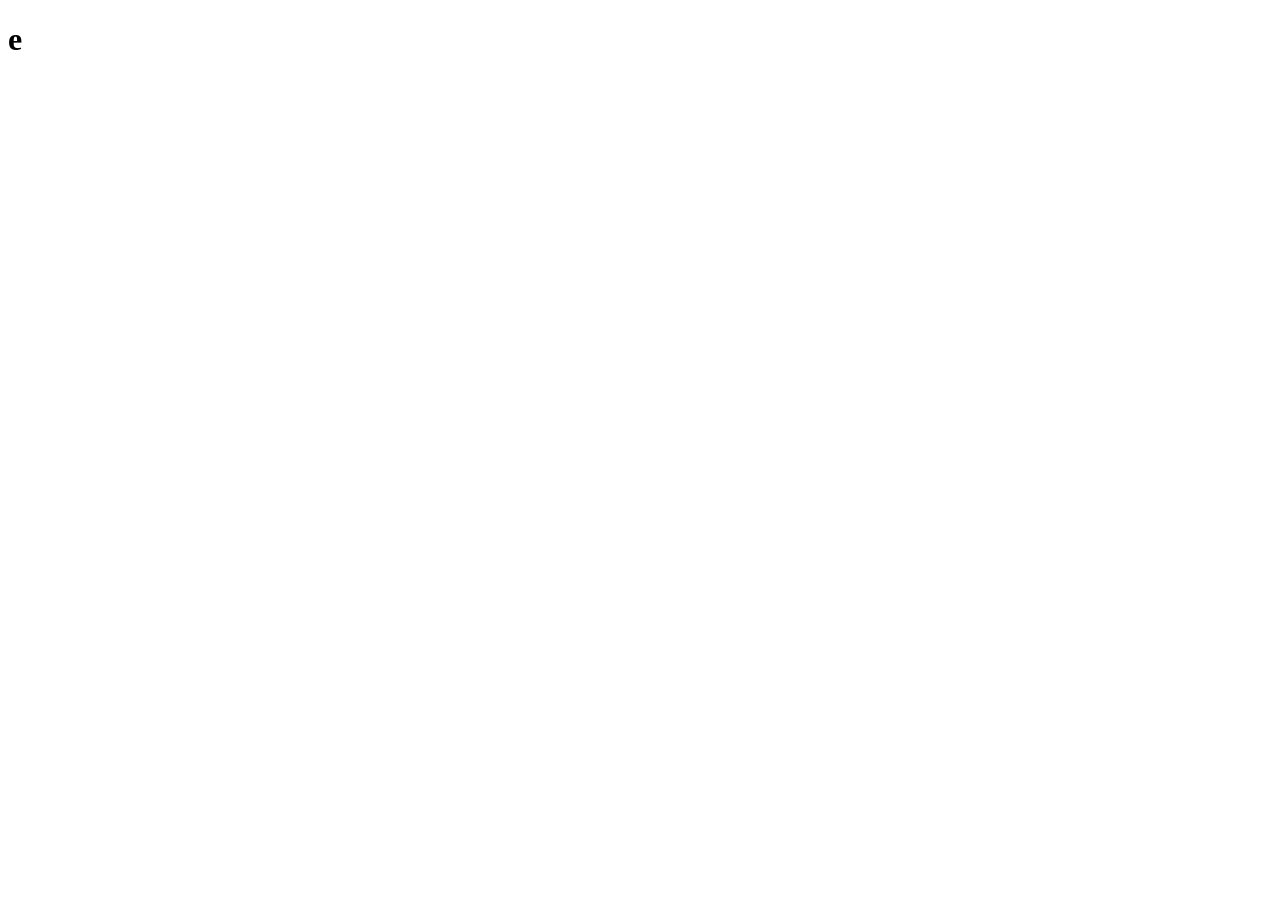
==== index.HTML @ fba25cb7 "criação do HTML" ====
<!DOCTYPE html>
<html lang="pt-br">
<head>
    <meta charset="UTF-8">
    <meta name="viewport" content="width=device-width, initial-scale=1.0">
    <link rel="stylesheet" href="">
    <title>Document</title>
</head>
<body>
    <h1>
        <a href="GIT"></a> e <a href="GITHUB"></a>
    </h1>
</body>
</html>
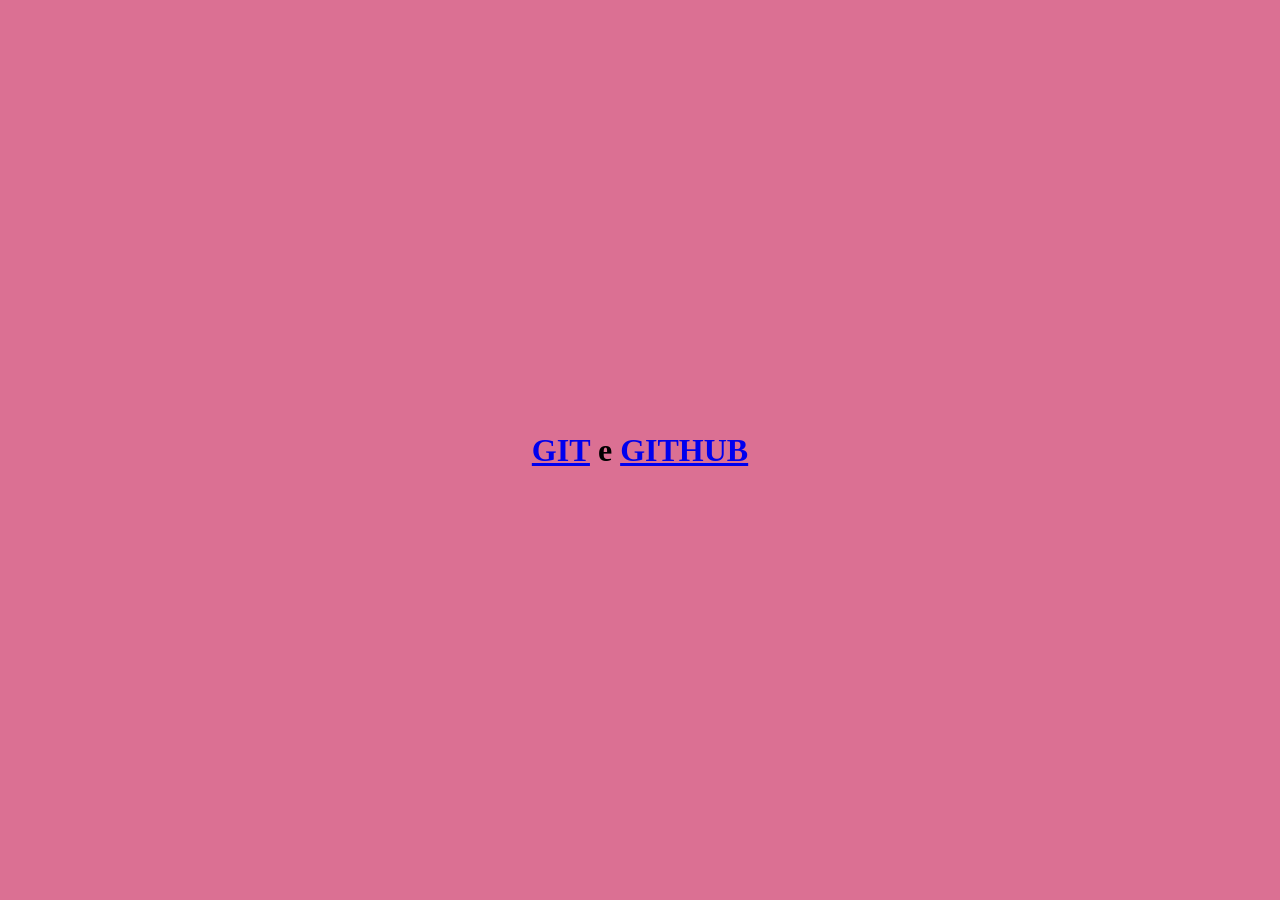
==== commit 375f8b55: "conclusão dos sites GIT e GITHUB" ====
--- a/index.HTML
+++ b/index.HTML
@@ -3,12 +3,12 @@
 <head>
     <meta charset="UTF-8">
     <meta name="viewport" content="width=device-width, initial-scale=1.0">
-    <link rel="stylesheet" href="">
+    <link rel="stylesheet" href="style.CSS">
     <title>Document</title>
 </head>
 <body>
     <h1>
-        <a href="GIT"></a> e <a href="GITHUB"></a>
+        <a href="./git.html">GIT</a> e <a href="./github.HTML">GITHUB</a>
     </h1>
 </body>
 </html>
--- a/style.CSS
+++ b/style.CSS
@@ -0,0 +1,13 @@
+*{
+    padding: 0;
+    margin: 0;
+    box-sizing: 0;
+}
+
+body{
+    display: flex;
+    justify-content: center;
+    align-items: center;
+    background: palevioletred;
+    height: 100vh;
+}
